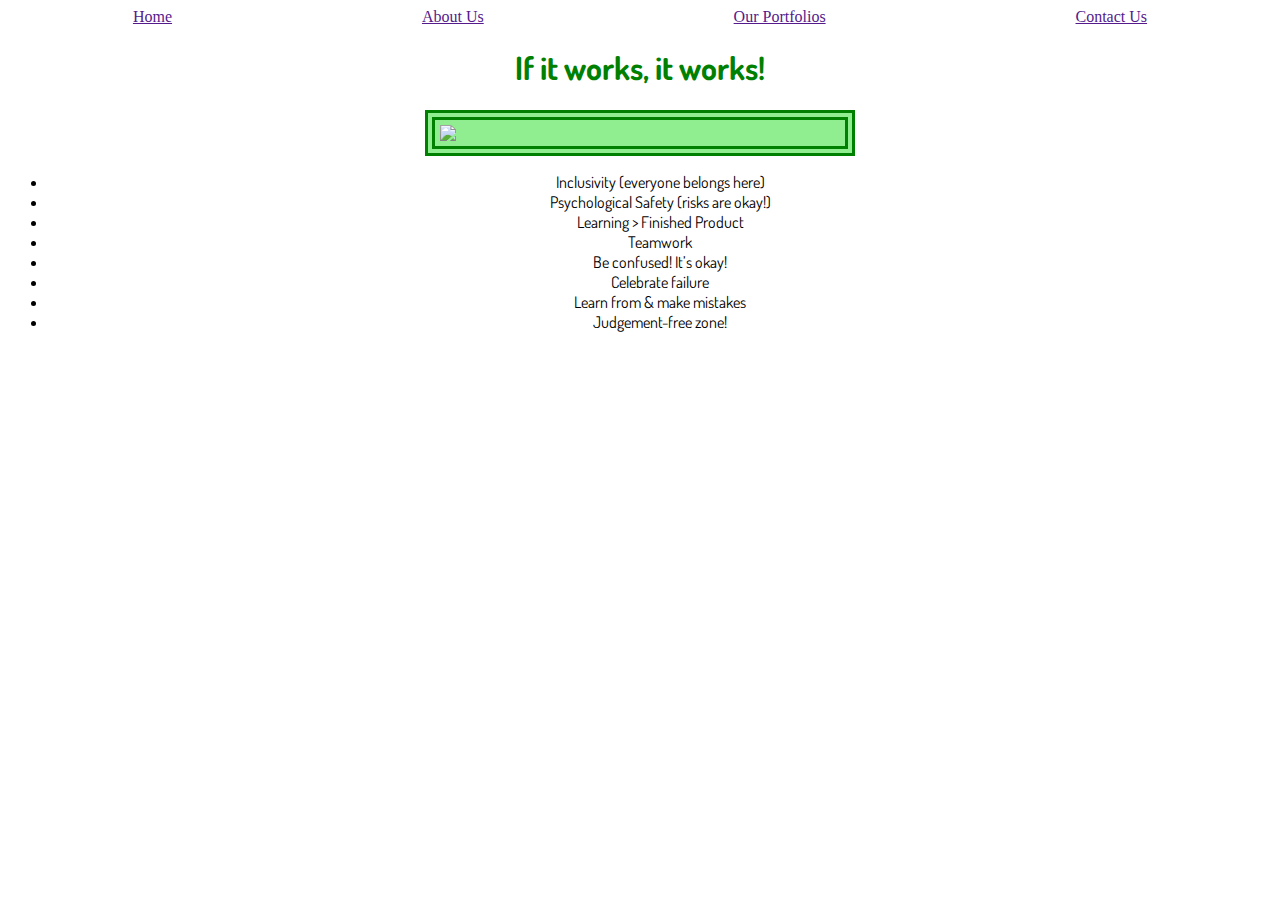
==== index.html @ 93ce6310 "🌖🎡 Updated with Glitch" ====
<!DOCTYPE html>
<html lang="en">
  <head>
    <link href="https://fonts.googleapis.com/css2?family=Dosis:wght@200&display=swap" rel="stylesheet">
    <meta charset="utf-8">
    <meta http-equiv="X-UA-Compatible" content="IE=edge">
    <meta name="viewport" content="width=device-width, initial-scale=1">

    <title>If it works, it works!</title>
    
    <!-- import the webpage's stylesheet -->
    <link rel="stylesheet" href="/style.css">
    
    <!-- import the webpage's javascript file -->
    <script src="/script.js" defer></script>
  </head>  
  <body>
    <div class="first">
      <a href=>Home</a>
      <a href=>About Us</a>
      <a href=>Our Portfolios</a>
      <a href=>Contact Us</a>
    </div>
    
    <div class="second">
      <h1>
        If it works, it works!
      </h1>
      <img src="https://c.tenor.com/jRcpod5gY0sAAAAM/cat-typing.gif">
      <ul>
        <li>Inclusivity (everyone belongs here)</li>
        <li>Psychological Safety (risks are okay!)</li>
        <li>Learning > Finished Product</li>
        <li>Teamwork</li>
        <li>Be confused! It’s okay!</li>
        <li>Celebrate failure</li>
        <li>Learn from & make mistakes</li>
        <li>Judgement-free zone!</li>
      </ul>
    </div>     
  </body>
</html>
---- style.css ----
/* CSS files add styling rules to your content */
h1 {
  color: green;
  font-family: 'Dosis', sans-serif;
  text-align: center;
}

img {
  width: 400px;
  border: double green 10px;
  display: block;
  margin-left: auto;
  margin-right: auto;
  padding: 5px;
  background-color: lightgreen;
}

li {
  font-family: 'Dosis', sans-serif;
}

.first {
  display: flex;
  justify-content: space-around;
}

.second {
  text-align: center;
}
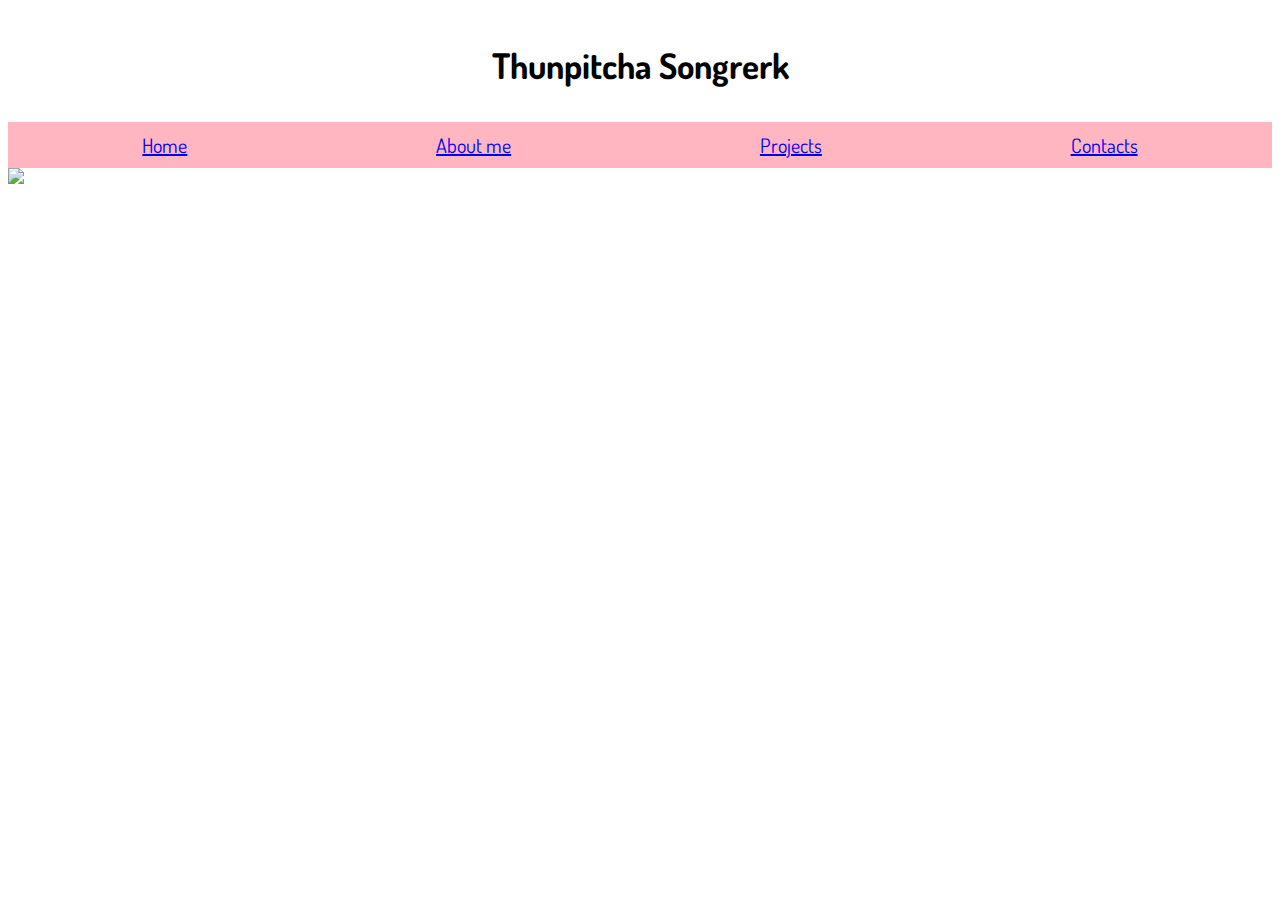
==== commit 472e0298: "🌿🗼 Updated with Glitch" ====
--- a/index.html
+++ b/index.html
@@ -1,42 +1,31 @@
 <!DOCTYPE html>
 <html lang="en">
   <head>
-    <link href="https://fonts.googleapis.com/css2?family=Dosis:wght@200&display=swap" rel="stylesheet">
     <meta charset="utf-8">
     <meta http-equiv="X-UA-Compatible" content="IE=edge">
     <meta name="viewport" content="width=device-width, initial-scale=1">
 
-    <title>If it works, it works!</title>
+    <title>Unit 1 Portfolio project</title>
     
+    <link href="https://fonts.googleapis.com/css2?family=Dosis:wght@300&display=swap" rel="stylesheet">
     <!-- import the webpage's stylesheet -->
-    <link rel="stylesheet" href="/style.css">
+    <link rel="stylesheet" href="./style.css">
     
     <!-- import the webpage's javascript file -->
-    <script src="/script.js" defer></script>
+    <script src="./script.js" defer></script>
   </head>  
   <body>
-    <div class="first">
-      <a href=>Home</a>
-      <a href=>About Us</a>
-      <a href=>Our Portfolios</a>
-      <a href=>Contact Us</a>
+    <div class="name">
+      <h3>Thunpitcha Songrerk</h3>
+    </div>
+    <div class="nav">
+      <a href="index.html">Home</a>
+      <a href="aboutme.html">About me</a>
+      <a href="project.html">Projects</a>
+      <a href="contacts.html">Contacts</a>
     </div>
     
-    <div class="second">
-      <h1>
-        If it works, it works!
-      </h1>
-      <img src="https://c.tenor.com/jRcpod5gY0sAAAAM/cat-typing.gif">
-      <ul>
-        <li>Inclusivity (everyone belongs here)</li>
-        <li>Psychological Safety (risks are okay!)</li>
-        <li>Learning > Finished Product</li>
-        <li>Teamwork</li>
-        <li>Be confused! It’s okay!</li>
-        <li>Celebrate failure</li>
-        <li>Learn from & make mistakes</li>
-        <li>Judgement-free zone!</li>
-      </ul>
-    </div>     
+    <img src="https://cdn.glitch.me/dd157435-2170-4cab-b5ad-a052d02fc119%2Ffile-20201111-13-l5sv4e.jpg?v=1634768542181" class="city">
+    </div>
   </body>
 </html>
--- a/style.css
+++ b/style.css
@@ -1,29 +1,24 @@
 /* CSS files add styling rules to your content */
-h1 {
-  color: green;
+
+.nav {
+  display: flex;
+  justify-content: space-around;
+  padding: 10px;
+  background-color: lightpink;
+  font-size: 20px;
   font-family: 'Dosis', sans-serif;
-  text-align: center;
+  text-color: black;
 }
 
-img {
-  width: 400px;
-  border: double green 10px;
+.name {
+  display: flex;
+  justify-content: space-around;
+  font-family: 'Dosis', sans-serif;
+  font-size: 30px;
+}
+
+.city {
   display: block;
   margin-left: auto;
   margin-right: auto;
-  padding: 5px;
-  background-color: lightgreen;
-}
-
-li {
-  font-family: 'Dosis', sans-serif;
-}
-
-.first {
-  display: flex;
-  justify-content: space-around;
-}
-
-.second {
-  text-align: center;
 }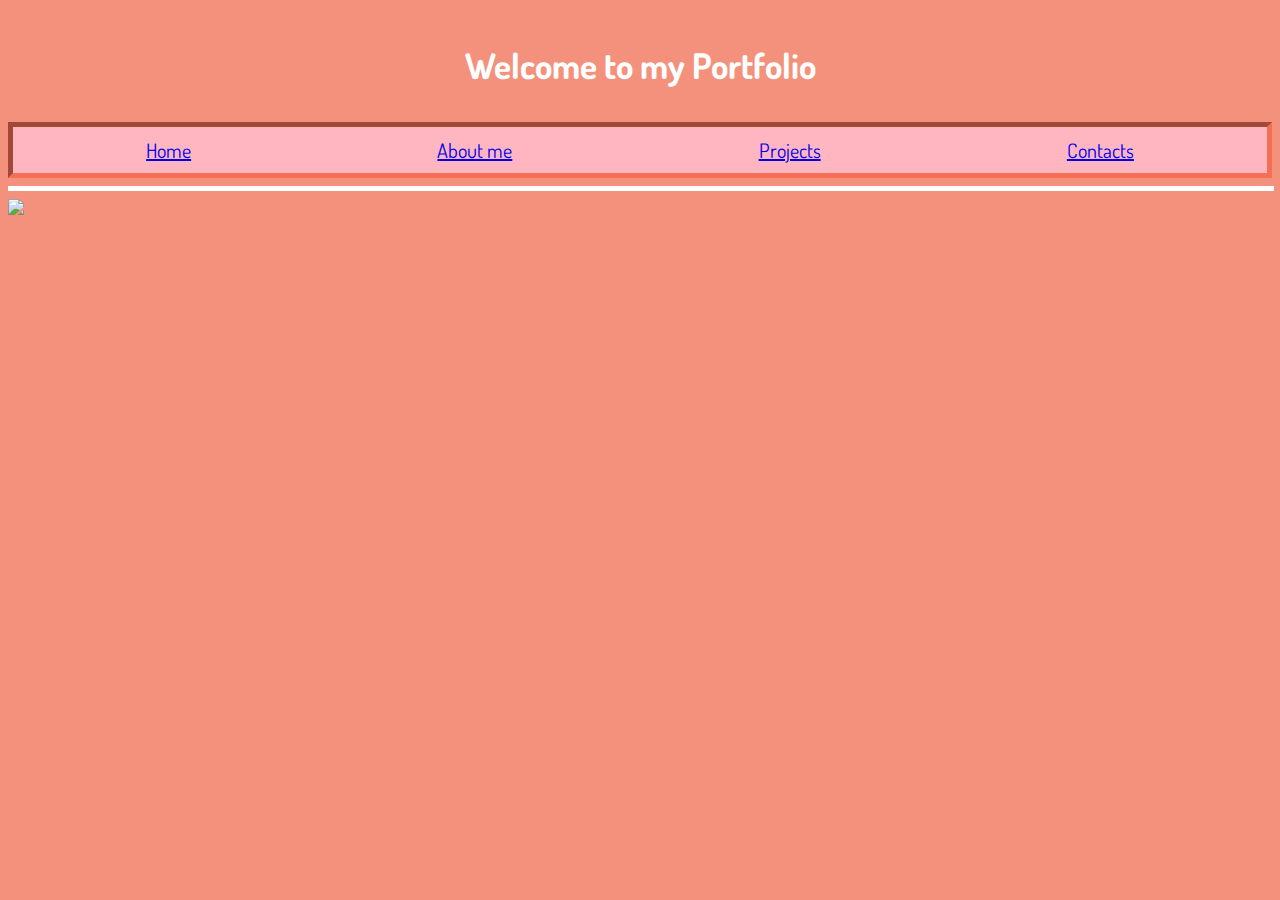
==== commit 27891660: "🎹🌁 Updated with Glitch" ====
--- a/index.html
+++ b/index.html
@@ -5,7 +5,7 @@
     <meta http-equiv="X-UA-Compatible" content="IE=edge">
     <meta name="viewport" content="width=device-width, initial-scale=1">
 
-    <title>Unit 1 Portfolio project</title>
+    <title>Home page</title>
     
     <link href="https://fonts.googleapis.com/css2?family=Dosis:wght@300&display=swap" rel="stylesheet">
     <!-- import the webpage's stylesheet -->
@@ -15,17 +15,20 @@
     <script src="./script.js" defer></script>
   </head>  
   <body>
-    <div class="name">
-      <h3>Thunpitcha Songrerk</h3>
-    </div>
-    <div class="nav">
-      <a href="index.html">Home</a>
-      <a href="aboutme.html">About me</a>
-      <a href="project.html">Projects</a>
-      <a href="contacts.html">Contacts</a>
+    <div class="title">
+      <h3>Welcome to my Portfolio</h3>
     </div>
     
-    <img src="https://cdn.glitch.me/dd157435-2170-4cab-b5ad-a052d02fc119%2Ffile-20201111-13-l5sv4e.jpg?v=1634768542181" class="city">
+    <div class="nav">
+      <a href="/index.html" class="home">Home</a>
+      <a href="/aboutme.html" class="about">About me</a>
+      <a href="/projects.html" class="projects">Projects</a>
+      <a href="/contacts.html" class="contacts">Contacts</a>
     </div>
-  </body>
+    
+    <hr size="5" width="100%" color="white" class="line">
+    
+    <div class="city">
+    <img src="https://cdn.glitch.me/dd157435-2170-4cab-b5ad-a052d02fc119%2F935182.jpg?v=1635112969733" class="mainPicture">
+    </div>
 </html>
--- a/style.css
+++ b/style.css
@@ -1,4 +1,8 @@
 /* CSS files add styling rules to your content */
+
+body {
+  background-color: #F4917C;
+}
 
 .nav {
   display: flex;
@@ -7,18 +11,90 @@
   background-color: lightpink;
   font-size: 20px;
   font-family: 'Dosis', sans-serif;
-  text-color: black;
+  color: black;
+  border: 5px inset #F56F52;
 }
 
-.name {
+.home:hover {
+  background-color: #DA82F2;
+  font-size: 25px;
+  font-family: 'Dosis', sans-serif;
+  color: black;
+}
+
+.about:hover {
+  background-color: #DA82F2;
+  font-size: 25px;
+  font-family: 'Dosis', sans-serif;
+  color: black;
+}
+
+.projects:hover {
+  background-color: #DA82F2;
+  font-size: 25px;
+  font-family: 'Dosis', sans-serif;
+  color: black;
+}
+
+.contacts:hover {
+  background-color: #DA82F2;
+  font-size: 25px;
+  font-family: 'Dosis', sans-serif;
+  color: black;
+}
+
+.title {
   display: flex;
-  justify-content: space-around;
+  justify-content: center;
   font-family: 'Dosis', sans-serif;
   font-size: 30px;
+  background-color: #F4917C;
+}
+
+h3{
+  color: white;
+}
+
+.mainPicture {
+  width: 100%;
 }
 
 .city {
-  display: block;
-  margin-left: auto;
-  margin-right: auto;
-}+
+  width: 100%;
+}
+
+h2 {
+  font-family: 'Zen Kurenaido', sans-serif;
+  font-size: 25px;
+  text-align: center;
+}
+
+.profile {
+  width: 200px;
+  height: 300px;
+  border-radius: 50%;
+  border: 10px double white;
+  background-color: black;
+}
+
+h1 {
+  font-family: 'Zen Kurenaido', sans-serif;
+  font-size: 40px;
+}
+
+.aboutMe {
+  display: flex;
+  justify-content: center; 
+  font-family: 'Zen Kurenaido', sans-serif;
+}
+
+.info {
+  text-align: center;
+  font-family: 'Zen Kurenaido', sans-serif;
+  font-size: 25px;
+  background-color: #F07257;
+  padding: 30px;
+  border: 5px inset #F694F4;
+}
+
